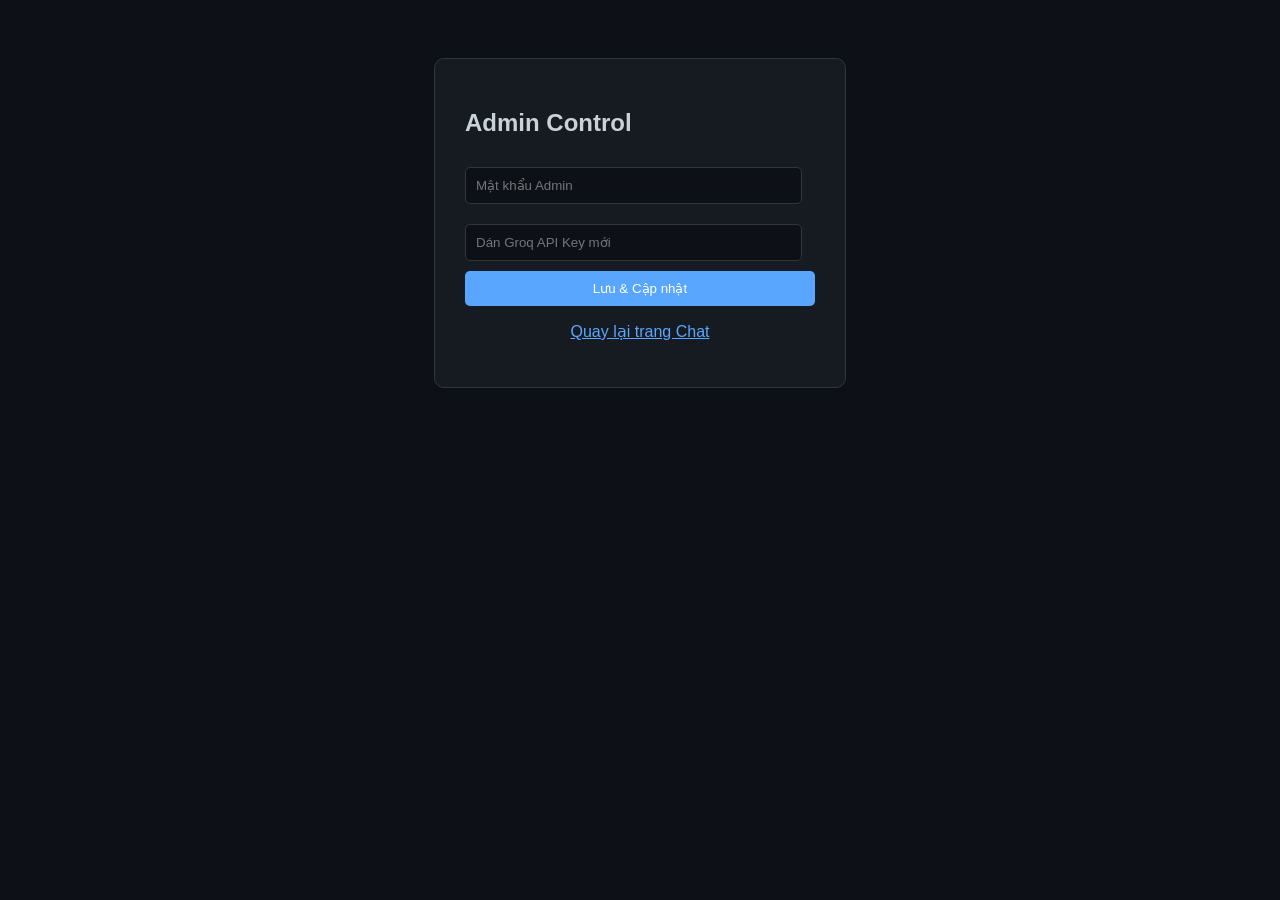
==== admin.html @ c1856afe "Create admin.html" ====
<!DOCTYPE html>
<html lang="vi">
<head>
    <meta charset="UTF-8">
    <title>Admin Panel - DevHai</title>
    <style>
        body { background: #0d1117; color: #c9d1d9; display: flex; justify-content: center; padding-top: 50px; font-family: sans-serif; }
        .box { background: #161b22; padding: 30px; border-radius: 10px; border: 1px solid #30363d; width: 350px; }
        input { width: 90%; padding: 10px; margin: 10px 0; border-radius: 5px; border: 1px solid #30363d; background: #0d1117; color: white; }
        button { width: 100%; padding: 10px; background: #58a6ff; border: none; border-radius: 5px; cursor: pointer; color: white; }
    </style>
</head>
<body>
    <div class="box">
        <h2>Admin Control</h2>
        <input type="password" id="pass" placeholder="Mật khẩu Admin">
        <input type="text" id="key" placeholder="Dán Groq API Key mới">
        <button onclick="save()">Lưu & Cập nhật</button>
        <p style="text-align:center;"><a href="index.html" style="color:#58a6ff;">Quay lại trang Chat</a></p>
    </div>
    <script>
        function save() {
            if(document.getElementById('pass').value === "DevHai2026") {
                localStorage.setItem('stored_api_key', document.getElementById('key').value);
                alert("Đã lưu API Key vào trình duyệt!");
            } else { alert("Sai mật khẩu!"); }
        }
    </script>
</body>
</html>
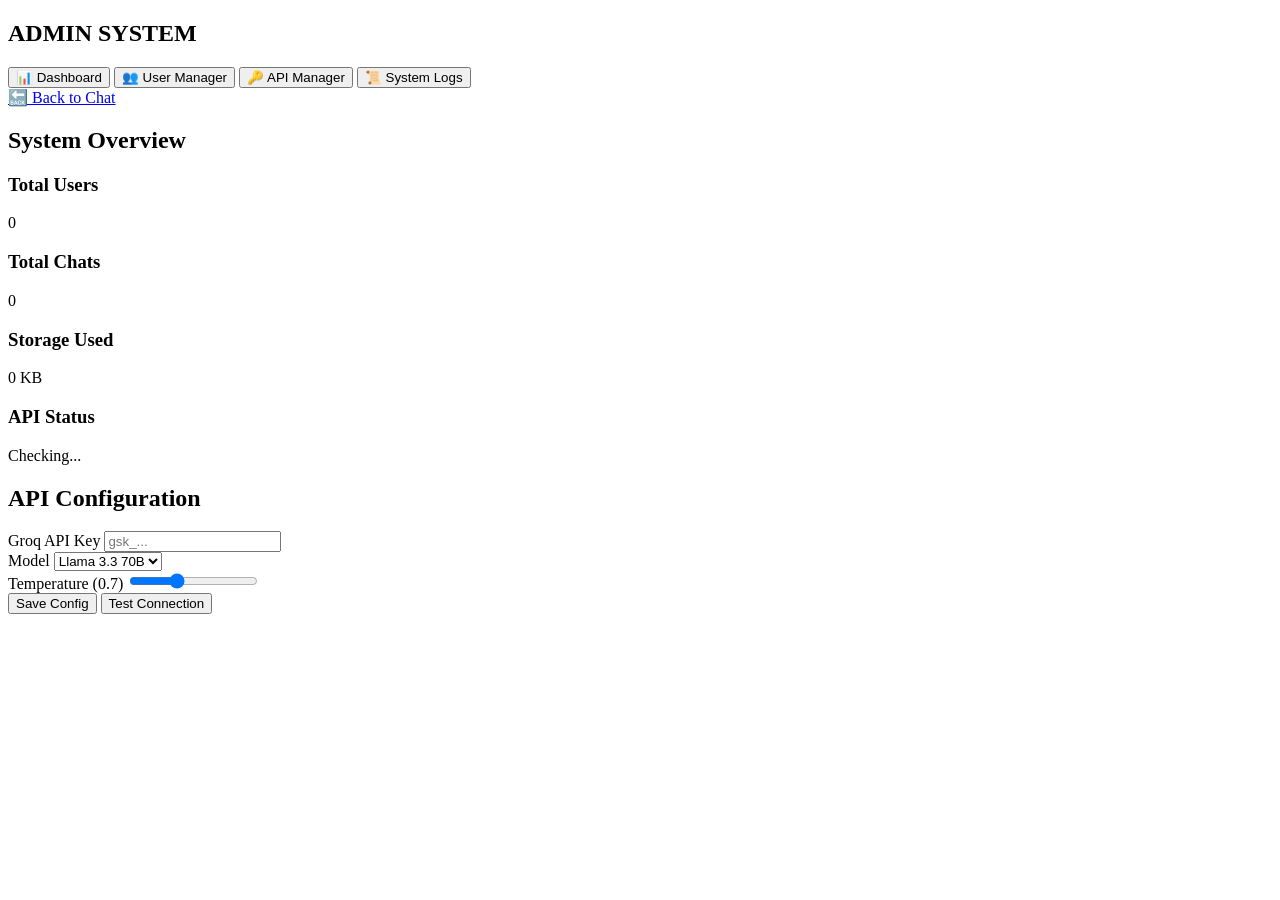
==== commit 7186c933: "Update admin.html" ====
--- a/admin.html
+++ b/admin.html
@@ -2,29 +2,76 @@
 <html lang="vi">
 <head>
     <meta charset="UTF-8">
-    <title>Admin Panel - DevHai</title>
-    <style>
-        body { background: #0d1117; color: #c9d1d9; display: flex; justify-content: center; padding-top: 50px; font-family: sans-serif; }
-        .box { background: #161b22; padding: 30px; border-radius: 10px; border: 1px solid #30363d; width: 350px; }
-        input { width: 90%; padding: 10px; margin: 10px 0; border-radius: 5px; border: 1px solid #30363d; background: #0d1117; color: white; }
-        button { width: 100%; padding: 10px; background: #58a6ff; border: none; border-radius: 5px; cursor: pointer; color: white; }
-    </style>
+    <title>Admin Dashboard</title>
+    <link rel="stylesheet" href="css/style.css">
+    <link rel="stylesheet" href="css/admin.css">
 </head>
-<body>
-    <div class="box">
-        <h2>Admin Control</h2>
-        <input type="password" id="pass" placeholder="Mật khẩu Admin">
-        <input type="text" id="key" placeholder="Dán Groq API Key mới">
-        <button onclick="save()">Lưu & Cập nhật</button>
-        <p style="text-align:center;"><a href="index.html" style="color:#58a6ff;">Quay lại trang Chat</a></p>
+<body class="dark-theme">
+    <div class="admin-layout">
+        <aside class="sidebar glass">
+            <h2 class="neon-text text-center mt-20">ADMIN SYSTEM</h2>
+            <nav class="admin-nav mt-20">
+                <button class="nav-btn active" data-target="dashboard">📊 Dashboard</button>
+                <button class="nav-btn" data-target="users">👥 User Manager</button>
+                <button class="nav-btn" data-target="api">🔑 API Manager</button>
+                <button class="nav-btn" data-target="logs">📜 System Logs</button>
+            </nav>
+            <div class="sidebar-footer"><a href="index.html" class="btn-primary w-100 text-center">🔙 Back to Chat</a></div>
+        </aside>
+
+        <main class="admin-content custom-scrollbar">
+            <!-- Dashboard View -->
+            <section id="dashboard" class="view-section active">
+                <h1 class="accent-text">System Overview</h1>
+                <div class="stats-grid mt-20">
+                    <div class="stat-card glass hover-float">
+                        <h3>Total Users</h3>
+                        <p id="stat-users" class="neon-text text-large">0</p>
+                    </div>
+                    <div class="stat-card glass hover-float">
+                        <h3>Total Chats</h3>
+                        <p id="stat-chats" class="neon-text text-large">0</p>
+                    </div>
+                    <div class="stat-card glass hover-float">
+                        <h3>Storage Used</h3>
+                        <p id="stat-storage" class="neon-text text-large">0 KB</p>
+                    </div>
+                    <div class="stat-card glass hover-float">
+                        <h3>API Status</h3>
+                        <p id="stat-api" class="neon-text text-large">Checking...</p>
+                    </div>
+                </div>
+            </section>
+
+            <!-- API Manager View -->
+            <section id="api" class="view-section hidden">
+                <h1 class="accent-text">API Configuration</h1>
+                <div class="form-card glass mt-20">
+                    <div class="input-group">
+                        <label>Groq API Key</label>
+                        <input type="password" id="api-key-input" placeholder="gsk_...">
+                    </div>
+                    <div class="input-group">
+                        <label>Model</label>
+                        <select id="api-model" class="glass-input">
+                            <option value="llama-3.3-70b-versatile">Llama 3.3 70B</option>
+                            <option value="mixtral-8x7b-32768">Mixtral 8x7B</option>
+                        </select>
+                    </div>
+                    <div class="input-group">
+                        <label>Temperature (<span id="temp-val">0.7</span>)</label>
+                        <input type="range" id="api-temp" min="0" max="2" step="0.1" value="0.7">
+                    </div>
+                    <div class="flex-row gap-10 mt-20">
+                        <button class="btn-primary glow-btn" id="save-api-btn">Save Config</button>
+                        <button class="btn-secondary" id="test-api-btn">Test Connection</button>
+                    </div>
+                </div>
+            </section>
+        </main>
     </div>
-    <script>
-        function save() {
-            if(document.getElementById('pass').value === "DevHai2026") {
-                localStorage.setItem('stored_api_key', document.getElementById('key').value);
-                alert("Đã lưu API Key vào trình duyệt!");
-            } else { alert("Sai mật khẩu!"); }
-        }
-    </script>
+    <div id="toast" class="glass hidden"></div>
+    <script src="js/storage.js"></script>
+    <script src="js/admin.js"></script>
 </body>
 </html>
